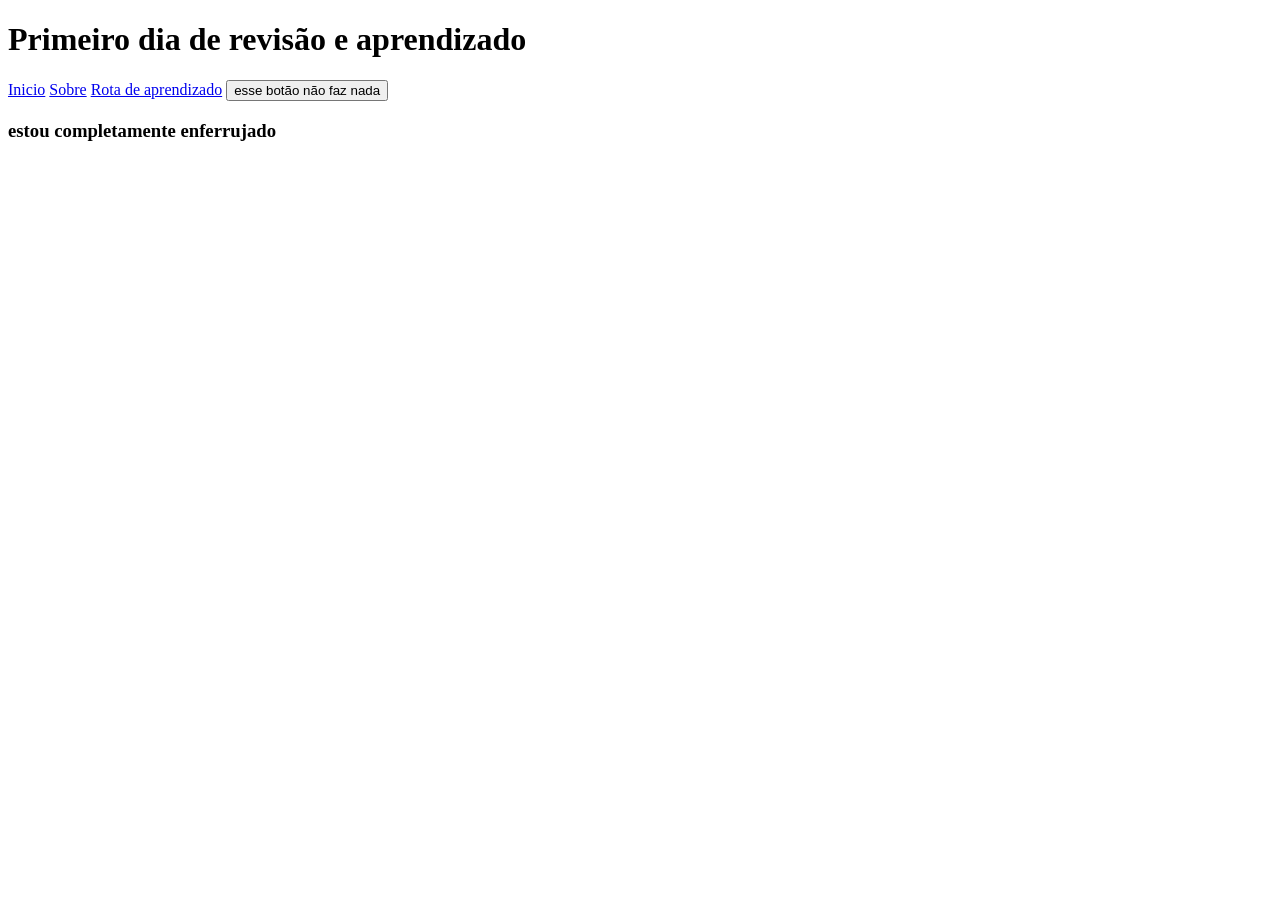
==== index.html @ 20fee2aa "portfolio versão 1" ====
<!DOCTYPE html>
<html lang="en">
<head>
    <meta charset="UTF-8">
    <meta name="viewport" content="width=device-width, initial-scale=1.0">
    <title>site 01 - 04/08/2026</title>
</head>
<body>
    <h1>Primeiro dia de revisão e aprendizado</h1>
    
<header>
    <thead>
        <tr> 
            <th><a href="index.html">Inicio</a></th>
            <th><a href="sobre.html">Sobre</a></th>
            <th><a href="rota.html">Rota de aprendizado</a></th>
            <th><button> esse botão não faz nada</button></th>
        </tr>
    </thead>
</header>

    <h3>estou completamente enferrujado</h3>
</body>
</html>
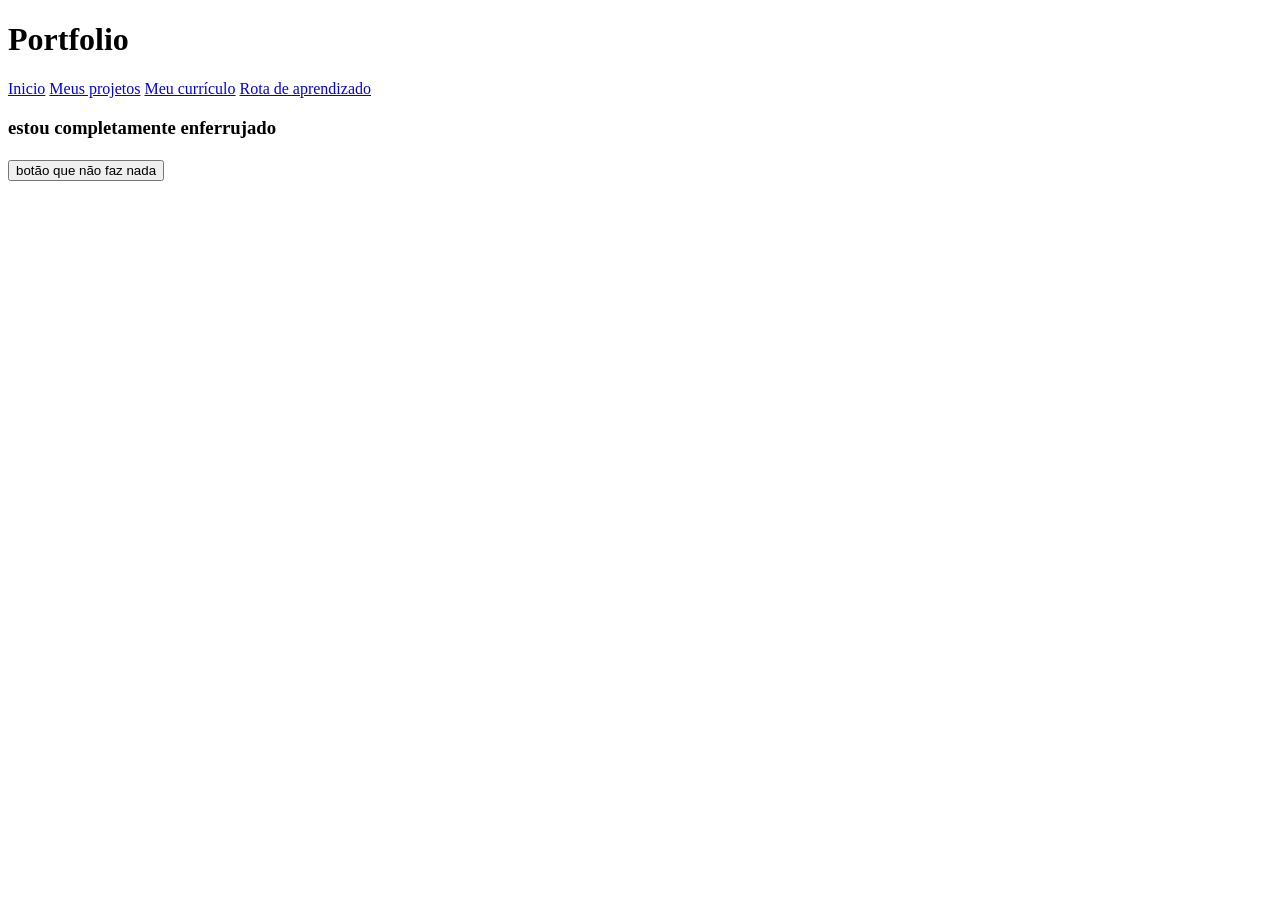
==== commit edd753fc: "finalizado escrita do plano de aprendizado" ====
--- a/index.html
+++ b/index.html
@@ -6,19 +6,20 @@
     <title>site 01 - 04/08/2026</title>
 </head>
 <body>
-    <h1>Primeiro dia de revisão e aprendizado</h1>
+    <h1>Portfolio</h1>
     
 <header>
     <thead>
         <tr> 
             <th><a href="index.html">Inicio</a></th>
-            <th><a href="sobre.html">Sobre</a></th>
+            <th><a href="sobre.html">Meus projetos</a></th>
+            <th><a href="curriculo.html">Meu currículo</a></th>
             <th><a href="rota.html">Rota de aprendizado</a></th>
-            <th><button> esse botão não faz nada</button></th>
         </tr>
     </thead>
 </header>
-
-    <h3>estou completamente enferrujado</h3>
+  <h3>estou completamente enferrujado</h3>
+  <h1></h1>
 </body>
+<button> botão que não faz nada</button>
 </html>
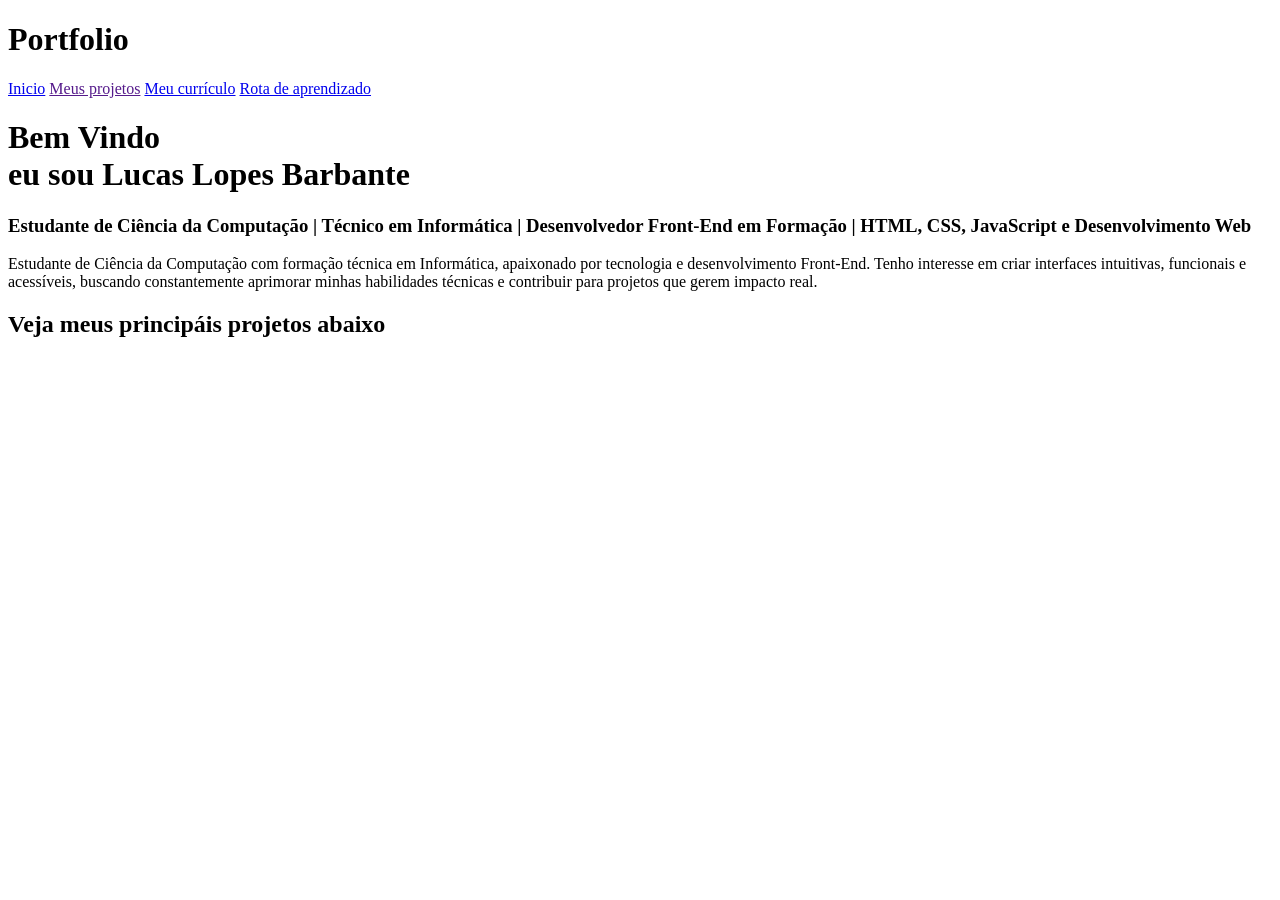
==== commit a4fd6d33: "removido sobre para futuramente reintegra-lo" ====
--- a/index.html
+++ b/index.html
@@ -12,14 +12,16 @@
     <thead>
         <tr> 
             <th><a href="index.html">Inicio</a></th>
-            <th><a href="sobre.html">Meus projetos</a></th>
+            <th><a href="">Meus projetos</a></th>
             <th><a href="curriculo.html">Meu currículo</a></th>
             <th><a href="rota.html">Rota de aprendizado</a></th>
         </tr>
     </thead>
 </header>
-  <h3>estou completamente enferrujado</h3>
-  <h1></h1>
+<h1>Bem Vindo <br>eu sou Lucas Lopes Barbante</h1>
+<h3>Estudante de Ciência da Computação | Técnico em Informática | Desenvolvedor Front-End em Formação | HTML, CSS, JavaScript e Desenvolvimento Web</h3>
+<p>Estudante de Ciência da Computação com formação técnica em Informática, apaixonado por tecnologia e desenvolvimento Front-End. Tenho interesse em criar interfaces intuitivas, funcionais e acessíveis, buscando constantemente aprimorar minhas habilidades técnicas e contribuir para projetos que gerem impacto real.</p>
+ <h2>Veja meus principáis projetos abaixo</h2>
 </body>
-<button> botão que não faz nada</button>
+
 </html>
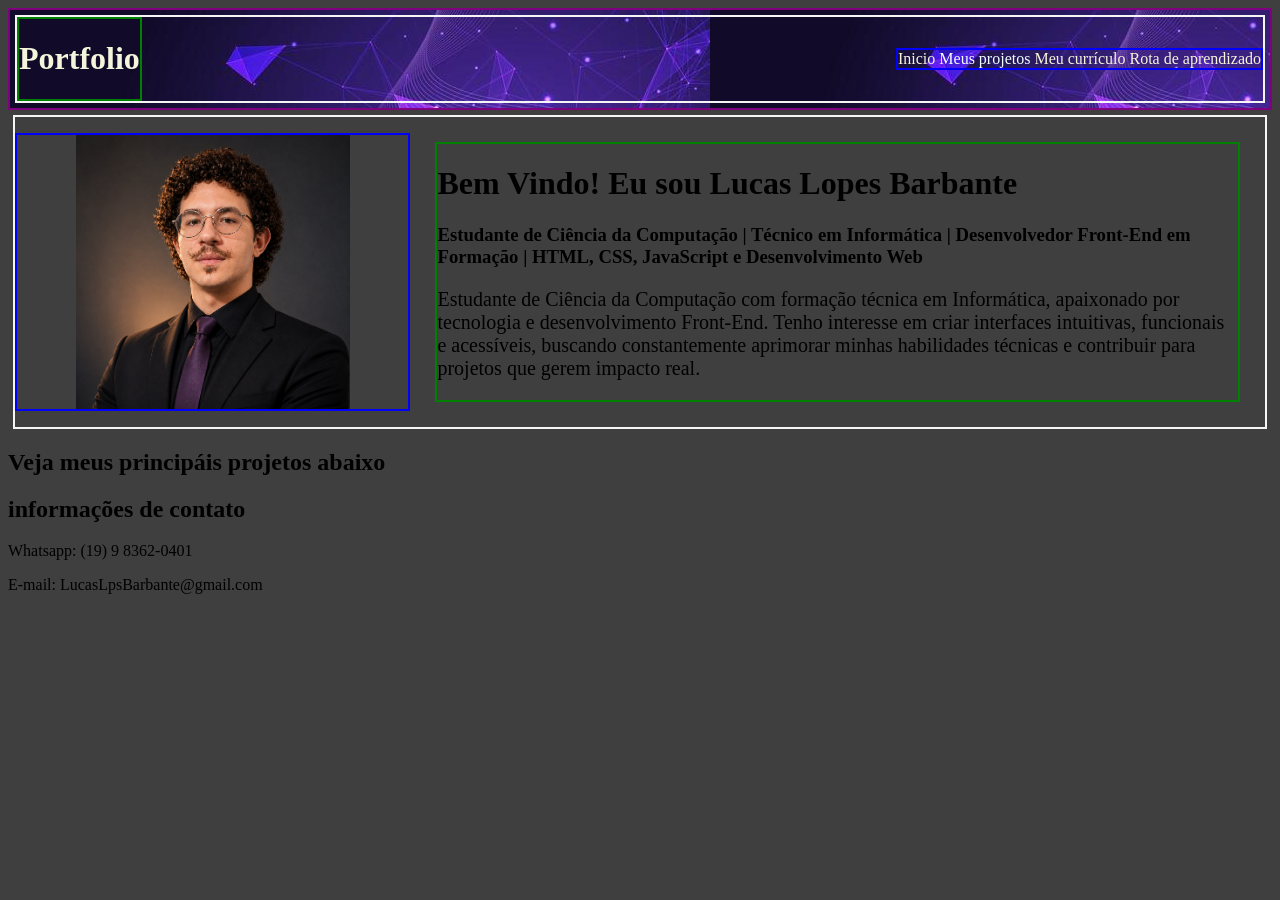
==== commit cd374715: "adicionado fase inicial css, adição de informações de index e contato" ====
--- a/index.html
+++ b/index.html
@@ -4,24 +4,50 @@
     <meta charset="UTF-8">
     <meta name="viewport" content="width=device-width, initial-scale=1.0">
     <title>site 01 - 04/08/2026</title>
+    <link rel="stylesheet" href="./assets/styles.css">
 </head>
 <body>
-    <h1>Portfolio</h1>
+<div class="divfundo">        
+    <header>
+        <navbar>
+            <div class="container">
+            <div class="divnavbar">
+                <h1><a href="index.html">Portfolio</a></h1>
+            </div>
+            <div class="navlinks">       
+                <thead class="mainthead">
+                    <tr> 
+                        <th><a href="index.html">Inicio</a></th>
+                        <th><a href="">Meus projetos</a></th>
+                        <th><a href="curriculo.html">Meu currículo</a></th>
+                        <th><a href="rota.html">Rota de aprendizado</a></th>
+                    </tr>
+                </thead>
+            </div>
+            </div>       
+        </navbar>
+    </header>
+</div>
+
+<div class="container">
     
-<header>
-    <thead>
-        <tr> 
-            <th><a href="index.html">Inicio</a></th>
-            <th><a href="">Meus projetos</a></th>
-            <th><a href="curriculo.html">Meu currículo</a></th>
-            <th><a href="rota.html">Rota de aprendizado</a></th>
-        </tr>
-    </thead>
-</header>
-<h1>Bem Vindo <br>eu sou Lucas Lopes Barbante</h1>
-<h3>Estudante de Ciência da Computação | Técnico em Informática | Desenvolvedor Front-End em Formação | HTML, CSS, JavaScript e Desenvolvimento Web</h3>
-<p>Estudante de Ciência da Computação com formação técnica em Informática, apaixonado por tecnologia e desenvolvimento Front-End. Tenho interesse em criar interfaces intuitivas, funcionais e acessíveis, buscando constantemente aprimorar minhas habilidades técnicas e contribuir para projetos que gerem impacto real.</p>
- <h2>Veja meus principáis projetos abaixo</h2>
+     <div class="divretrato">
+        <img class="retrato" src="./assets/img/retrato.png">
+    </div>
+        <div class="div-texto">
+            <h1 class="h1azul">Bem Vindo! Eu sou Lucas Lopes Barbante</h1>
+            <h3>Estudante de Ciência da Computação | Técnico em Informática | Desenvolvedor Front-End em Formação | HTML, CSS, JavaScript e Desenvolvimento Web</h3>
+            <p class="main-text">Estudante de Ciência da Computação com formação técnica em Informática, apaixonado por tecnologia e desenvolvimento Front-End. Tenho interesse em criar interfaces intuitivas, funcionais e acessíveis, buscando constantemente aprimorar minhas habilidades técnicas e contribuir para projetos que gerem impacto real.</p>
+        </div>  
+</div>
+
+<h2>Veja meus principáis projetos abaixo</h2>
+
+<footer>
+    <h2>informações de contato</h2>
+    <p>Whatsapp: (19) 9 8362-0401</p>
+    <p>E-mail: LucasLpsBarbante@gmail.com</p>
+</footer>
 </body>
 
 </html>
--- a/assets/styles.css
+++ b/assets/styles.css
@@ -0,0 +1,68 @@
+body {
+   background-color: #3f3f3f;
+}
+
+.container {
+    display: flex;
+    border: 2px solid whitesmoke;
+    margin: 5px;
+    justify-content: space-between;
+    align-items: center;
+}
+
+.divfundo { 
+    background-image: url(./img/bannerfundo.jpg);
+    object-fit: fill;
+    border: 2px solid purple;
+}
+
+.divnavbar {
+    text-align: start;
+    border: 2px solid green;
+}
+
+.navlinks {
+    text-align: end;
+    border: 2px solid blue;
+    justify-content: center;
+}
+
+.div-texto {
+    border: 2px solid green;
+    margin: 25px;
+}
+.divretrato {
+    
+    border: 2px solid blue;
+    display: flex;
+    justify-content: center;
+    align-items: center;
+    margin: 0;
+}
+
+.retrato {
+    max-height: 70%;
+    max-width: 70%;
+}
+
+
+a:link {
+    color: beige;
+    text-decoration: none;
+}
+a:visited {
+    color: azure;
+    text-decoration: none;
+}
+a:hover {
+    color:cornflowerblue;
+    
+}
+
+.mainthead {
+    margin: 20px;
+}
+
+.main-text {
+    font-size: 20px;
+}
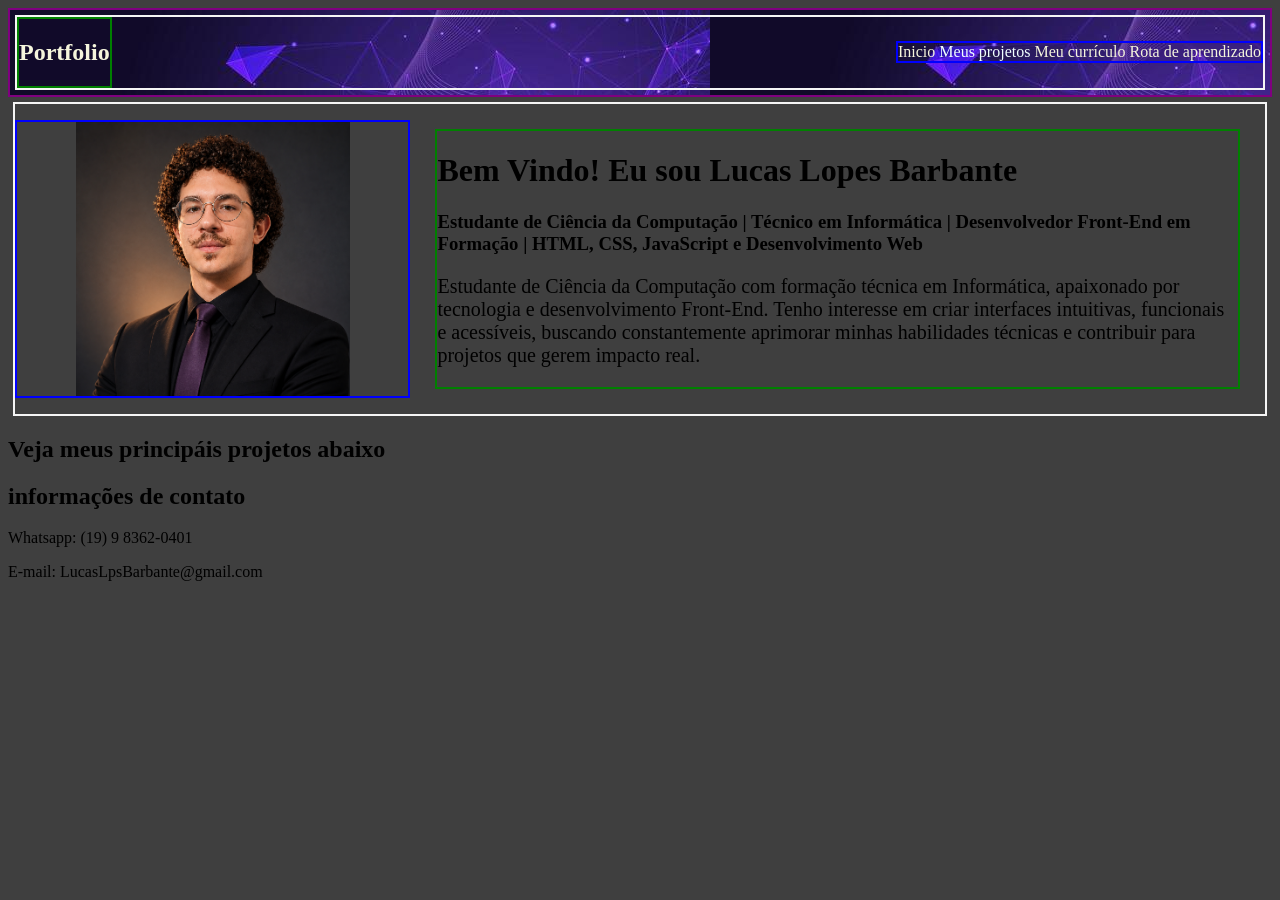
==== commit f6850318: "adicionado fundo, dimensões de imagem corretas e flexbox" ====
--- a/index.html
+++ b/index.html
@@ -9,34 +9,30 @@
 <body>
 <div class="divfundo">        
     <header>
-        <navbar>
+        <nav>
             <div class="container">
             <div class="divnavbar">
                 <h1><a href="index.html">Portfolio</a></h1>
             </div>
-            <div class="navlinks">       
-                <thead class="mainthead">
-                    <tr> 
-                        <th><a href="index.html">Inicio</a></th>
-                        <th><a href="">Meus projetos</a></th>
-                        <th><a href="curriculo.html">Meu currículo</a></th>
-                        <th><a href="rota.html">Rota de aprendizado</a></th>
-                    </tr>
-                </thead>
-            </div>
+                <div class="navlinks">                          
+                        <a href="index.html">Inicio</a>
+                        <a href="">Meus projetos</a>
+                        <a href="curriculo.html">Meu currículo</a>
+                        <a href="rota.html">Rota de aprendizado</a>
+                </div>
             </div>       
-        </navbar>
+        </nav>
     </header>
 </div>
 
-<div class="container">
+<div class="container" id="retratobg">
     
-     <div class="divretrato">
+    <div class="divretrato">
         <img class="retrato" src="./assets/img/retrato.png">
     </div>
         <div class="div-texto">
-            <h1 class="h1azul">Bem Vindo! Eu sou Lucas Lopes Barbante</h1>
-            <h3>Estudante de Ciência da Computação | Técnico em Informática | Desenvolvedor Front-End em Formação | HTML, CSS, JavaScript e Desenvolvimento Web</h3>
+            <h1 class="main-h1">Bem Vindo! Eu sou Lucas Lopes Barbante</h1>
+            <h3 class="main-h3">Estudante de Ciência da Computação | Técnico em Informática | Desenvolvedor Front-End em Formação | HTML, CSS, JavaScript e Desenvolvimento Web</h3>
             <p class="main-text">Estudante de Ciência da Computação com formação técnica em Informática, apaixonado por tecnologia e desenvolvimento Front-End. Tenho interesse em criar interfaces intuitivas, funcionais e acessíveis, buscando constantemente aprimorar minhas habilidades técnicas e contribuir para projetos que gerem impacto real.</p>
         </div>  
 </div>
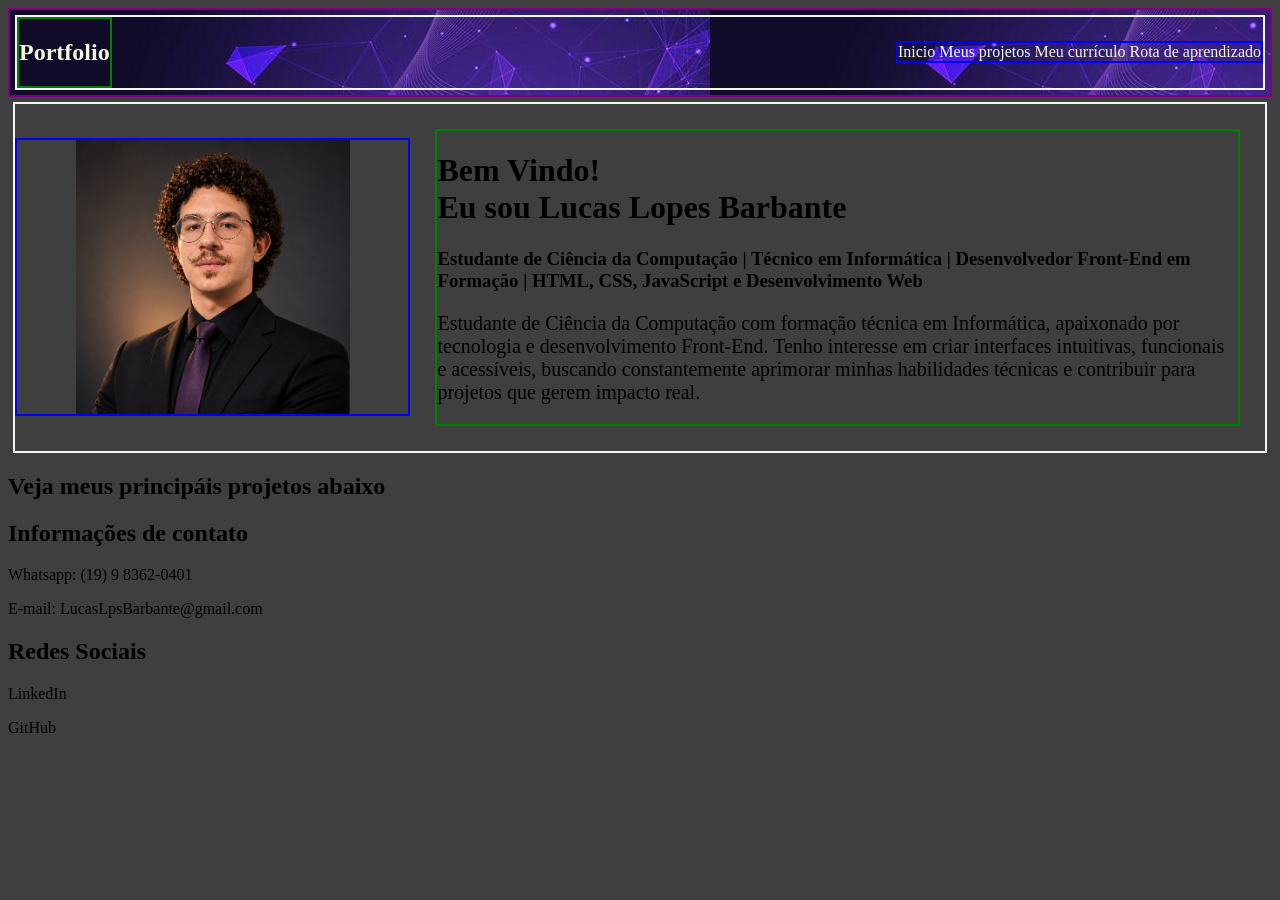
==== commit e08e4130: "adicionado footer e melhorado drasticamente estrutura do site" ====
--- a/index.html
+++ b/index.html
@@ -12,7 +12,7 @@
         <nav>
             <div class="container">
             <div class="divnavbar">
-                <h1><a href="index.html">Portfolio</a></h1>
+                <h1 clas><a href="index.html">Portfolio</a></h1>
             </div>
                 <div class="navlinks">                          
                         <a href="index.html">Inicio</a>
@@ -25,13 +25,14 @@
     </header>
 </div>
 
+<main>
 <div class="container" id="retratobg">
     
     <div class="divretrato">
         <img class="retrato" src="./assets/img/retrato.png">
     </div>
         <div class="div-texto">
-            <h1 class="main-h1">Bem Vindo! Eu sou Lucas Lopes Barbante</h1>
+            <h1 class="main-h1">Bem Vindo!<br>Eu sou Lucas Lopes Barbante</h1>
             <h3 class="main-h3">Estudante de Ciência da Computação | Técnico em Informática | Desenvolvedor Front-End em Formação | HTML, CSS, JavaScript e Desenvolvimento Web</h3>
             <p class="main-text">Estudante de Ciência da Computação com formação técnica em Informática, apaixonado por tecnologia e desenvolvimento Front-End. Tenho interesse em criar interfaces intuitivas, funcionais e acessíveis, buscando constantemente aprimorar minhas habilidades técnicas e contribuir para projetos que gerem impacto real.</p>
         </div>  
@@ -39,10 +40,20 @@
 
 <h2>Veja meus principáis projetos abaixo</h2>
 
+</main>
 <footer>
-    <h2>informações de contato</h2>
-    <p>Whatsapp: (19) 9 8362-0401</p>
-    <p>E-mail: LucasLpsBarbante@gmail.com</p>
+    <div class="main-footer">
+        <div class="main-footer-info">
+            <h2>Informações de contato</h2>
+            <p>Whatsapp: (19) 9 8362-0401</p>
+            <p>E-mail: LucasLpsBarbante@gmail.com</p>
+        </div>
+        <div class="main-footer-info">
+            <h2>Redes Sociais</h2>
+            <p>LinkedIn</p>
+            <p>GitHub</p>
+        </div>
+    </div>
 </footer>
 </body>
 
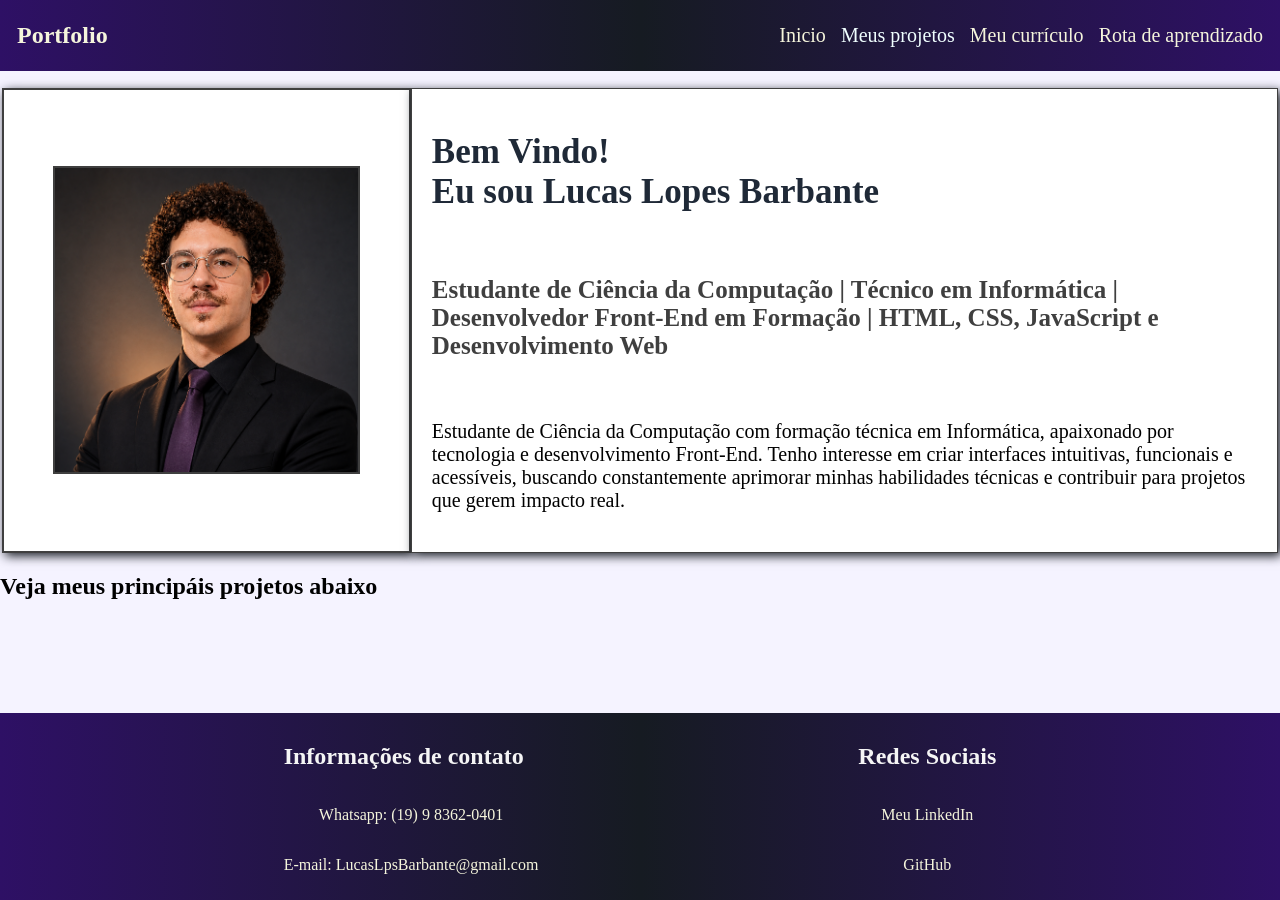
==== commit 9bb36103: "atualizado footer" ====
--- a/index.html
+++ b/index.html
@@ -1,60 +1,75 @@
-<!DOCTYPE html>
+<!doctype html>
 <html lang="en">
-<head>
-    <meta charset="UTF-8">
-    <meta name="viewport" content="width=device-width, initial-scale=1.0">
+  <head>
+    <meta charset="UTF-8" />
+    <meta name="viewport" content="width=device-width, initial-scale=1.0" />
     <title>site 01 - 04/08/2026</title>
-    <link rel="stylesheet" href="./assets/styles.css">
-</head>
-<body>
-<div class="divfundo">        
-    <header>
+    <link rel="stylesheet" href="./assets/styles.css" />
+  </head>
+  <body>
+    <div class="divfundo">
+      <header>
         <nav>
-            <div class="container">
+          <div class="container">
             <div class="divnavbar">
-                <h1 clas><a href="index.html">Portfolio</a></h1>
+              <h1 clas><a href="index.html">Portfolio</a></h1>
             </div>
-                <div class="navlinks">                          
-                        <a href="index.html">Inicio</a>
-                        <a href="">Meus projetos</a>
-                        <a href="curriculo.html">Meu currículo</a>
-                        <a href="rota.html">Rota de aprendizado</a>
-                </div>
-            </div>       
+            <div class="navlinks">
+              <a href="index.html">Inicio</a>
+              <a href="">Meus projetos</a>
+              <a href="curriculo.html">Meu currículo</a>
+              <a href="rota.html">Rota de aprendizado</a>
+            </div>
+          </div>
         </nav>
-    </header>
-</div>
+      </header>
+    </div>
 
-<main>
-<div class="container" id="retratobg">
-    
-    <div class="divretrato">
-        <img class="retrato" src="./assets/img/retrato.png">
-    </div>
+    <main>
+      <div class="container" id="retratobg">
+        <div class="divretrato">
+          <img class="retrato" src="./assets/img/retrato.png" />
+        </div>
         <div class="div-texto">
-            <h1 class="main-h1">Bem Vindo!<br>Eu sou Lucas Lopes Barbante</h1>
-            <h3 class="main-h3">Estudante de Ciência da Computação | Técnico em Informática | Desenvolvedor Front-End em Formação | HTML, CSS, JavaScript e Desenvolvimento Web</h3>
-            <p class="main-text">Estudante de Ciência da Computação com formação técnica em Informática, apaixonado por tecnologia e desenvolvimento Front-End. Tenho interesse em criar interfaces intuitivas, funcionais e acessíveis, buscando constantemente aprimorar minhas habilidades técnicas e contribuir para projetos que gerem impacto real.</p>
-        </div>  
-</div>
+          <h1 class="main-h1">Bem Vindo!<br />Eu sou Lucas Lopes Barbante</h1>
+          <h3 class="main-h3">
+            Estudante de Ciência da Computação | Técnico em Informática |
+            Desenvolvedor Front-End em Formação | HTML, CSS, JavaScript e
+            Desenvolvimento Web
+          </h3>
+          <p class="main-text">
+            Estudante de Ciência da Computação com formação técnica em
+            Informática, apaixonado por tecnologia e desenvolvimento Front-End.
+            Tenho interesse em criar interfaces intuitivas, funcionais e
+            acessíveis, buscando constantemente aprimorar minhas habilidades
+            técnicas e contribuir para projetos que gerem impacto real.
+          </p>
+        </div>
+      </div>
 
-<h2>Veja meus principáis projetos abaixo</h2>
-
-</main>
-<footer>
-    <div class="main-footer">
+      <h2>Veja meus principáis projetos abaixo</h2>
+    </main>
+    <footer>
+      <div class="main-footer">
         <div class="main-footer-info">
-            <h2>Informações de contato</h2>
+          <h2>Informações de contato</h2>
+          <a href="https://wa.me/5519983620401?">
             <p>Whatsapp: (19) 9 8362-0401</p>
+          </a>
+          <a href="mailto:LucasLpsBarbante@gmail.com">
             <p>E-mail: LucasLpsBarbante@gmail.com</p>
+          </a>
         </div>
         <div class="main-footer-info">
-            <h2>Redes Sociais</h2>
-            <p>LinkedIn</p>
+          <h2>Redes Sociais</h2>
+          <a href="https://www.linkedin.com/in/lucas-barbante-72604630a/">
+            <p>Meu LinkedIn</p>
+          </a>
+          <a href="https://github.com/Lucas-Barbante">
             <p>GitHub</p>
+          </a>
         </div>
-    </div>
-</footer>
-</body>
-
-</html>+      </div>
+    </footer>
+  </body>
+</html>
--- a/assets/styles.css
+++ b/assets/styles.css
@@ -1,68 +1,185 @@
 body {
-   background-color: #3f3f3f;
+  background-color: #f5f3ff;
+  margin: 0;
+  display: flex;
+  flex-direction: column;
+  min-height: 100vh;
+}
+
+main {
+  flex: 1;
 }
 
 .container {
-    display: flex;
-    border: 2px solid whitesmoke;
-    margin: 5px;
-    justify-content: space-between;
-    align-items: center;
+  display: flex;
+  justify-content: space-between;
+  flex-direction: row;
+  margin: 2px;
 }
 
-.divfundo { 
-    background-image: url(./img/bannerfundo.jpg);
-    object-fit: fill;
-    border: 2px solid purple;
+.divfundo {
+  background: linear-gradient(90deg, #2e1065, #161b22, #2e1065);
+  background-size: cover;
+  margin-bottom: 15px;
 }
 
 .divnavbar {
-    text-align: start;
-    border: 2px solid green;
+  text-align: start;
+  display: flex;
+  justify-content: flex-start;
+  padding-left: 15px;
+  padding-right: 15px;
+  font-family: "Times New Roman", Times, serif;
 }
 
 .navlinks {
-    text-align: end;
-    border: 2px solid blue;
-    justify-content: center;
+  display: flex;
+  align-items: center;
+  justify-content: center;
+  gap: 15px;
+  padding-right: 15px;
+  font-family: "Times New Roman", Times, serif;
+  font-size: 20px;
 }
 
 .div-texto {
-    border: 2px solid green;
-    margin: 25px;
+  display: flex;
+  flex-direction: column;
+  padding: 20px;
+  background-color: white;
+  border: 1px solid #3f3f3f;
+  box-shadow: #161b22 3px 3px 10px;
 }
 .divretrato {
-    
-    border: 2px solid blue;
-    display: flex;
-    justify-content: center;
-    align-items: center;
-    margin: 0;
+  display: flex;
+  justify-content: center;
+  align-items: center;
+  border: 2px solid #3f3f3f;
+  background-color: white;
+  box-shadow: #161b22 3px 3px 10px;
 }
 
 .retrato {
-    max-height: 70%;
-    max-width: 70%;
+  height: auto;
+  width: 75%;
+  border: 2px solid#3f3f3f;
 }
 
+.navth {
+  margin: 5px;
+}
+
+.main-footer {
+  background: linear-gradient(90deg, #2e1065, #161b22, #2e1065);
+  display: flex;
+  flex-direction: row;
+  justify-content: center;
+  align-items: center;
+  margin: 0;
+  gap: 300px;
+}
+
+.main-footer-info {
+  display: flex;
+  margin: 10px;
+  flex-direction: column;
+  margin-top: auto;
+  margin: 10px;
+  font-family: "Times New Roman", Times, serif;
+  color: whitesmoke;
+}
 
 a:link {
-    color: beige;
-    text-decoration: none;
-}
-a:visited {
-    color: azure;
-    text-decoration: none;
-}
-a:hover {
-    color:cornflowerblue;
-    
+  color: beige;
+  text-decoration: none;
+  text-align: center;
+  justify-content: center;
 }
 
-.mainthead {
-    margin: 20px;
+a:visited {
+  color: azure;
+  text-decoration: none;
+}
+
+a:hover {
+  color: cornflowerblue;
 }
 
 .main-text {
-    font-size: 20px;
-}+  font-size: 20px;
+  font-family: "Times New Roman", Times, serif;
+  color: black;
+}
+.main-h1 {
+  font-family: "Times New Roman", Times, serif;
+  font-size: 35px;
+  color: #1f2937;
+}
+
+.main-h3 {
+  font-family: "Times New Roman", Times, serif;
+  font-size: 25px;
+  color: #3f3f3f;
+  padding-top: 15px;
+  padding-bottom: 15px;
+}
+
+.curcontainer {
+  display: flex;
+  flex-direction: column;
+  background-color: whitesmoke;
+  align-items: center;
+  box-shadow: #161b22 3px 3px 10px;
+  border: 2px solid #3f3f3f;
+  margin: 5px;
+  justify-content: center;
+}
+
+.curtext {
+  display: flex;
+  flex-direction: column;
+  font-family: "Times New Roman", Times, serif;
+  font-size: 22px;
+  color: #3f3f3f;
+  text-align: justify;
+  max-width: 750px;
+}
+
+.cursobre {
+  display: flex;
+  align-items: center;
+  padding: 25px;
+  gap: 170px;
+}
+
+.curh1 {
+  font-family: "Times New Roman", Times, serif;
+  font-size: 50px;
+  color: #1f2937;
+}
+
+.plancontainer {
+  display: flex;
+  flex-direction: column;
+  background-color: whitesmoke;
+  align-items: flex-start;
+  justify-content: center;
+  box-shadow: #161b22 3px 3px 10px;
+  border: 2px solid #3f3f3f;
+  margin: 5px;
+  padding: 10px;
+}
+
+.planitem {
+  display: grid;
+  grid-template-columns: repeat(2, 1fr);
+  grid-template-rows: repeat(3, 1fr);
+  gap: 20px;
+}
+
+.planestudo {
+  display: grid;
+  grid-template-columns: repeat(2, 1fr);
+  grid-template-rows: repeat(2, 1fr);
+  gap: 20px;
+}
